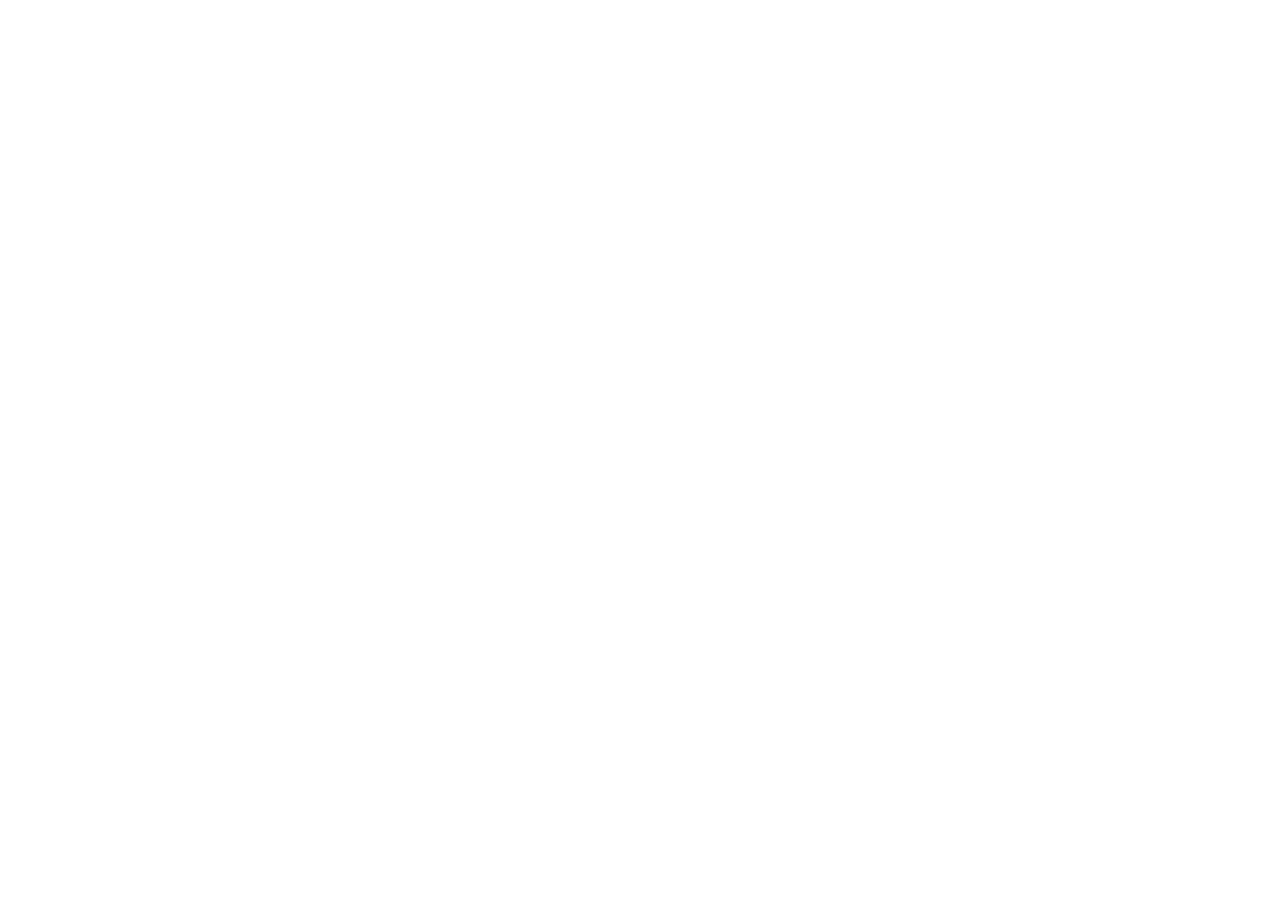
==== ecosdeltigre.html @ 6f4244bd "Initial commit" ====
<!DOCTYPE html>
<html lang="en">
<head>
    <meta charset="UTF-8">
    <meta name="viewport" content="width=device-width, initial-scale=1.0">
    <title>Document</title>
</head>
<body>
    
</body>
</html>
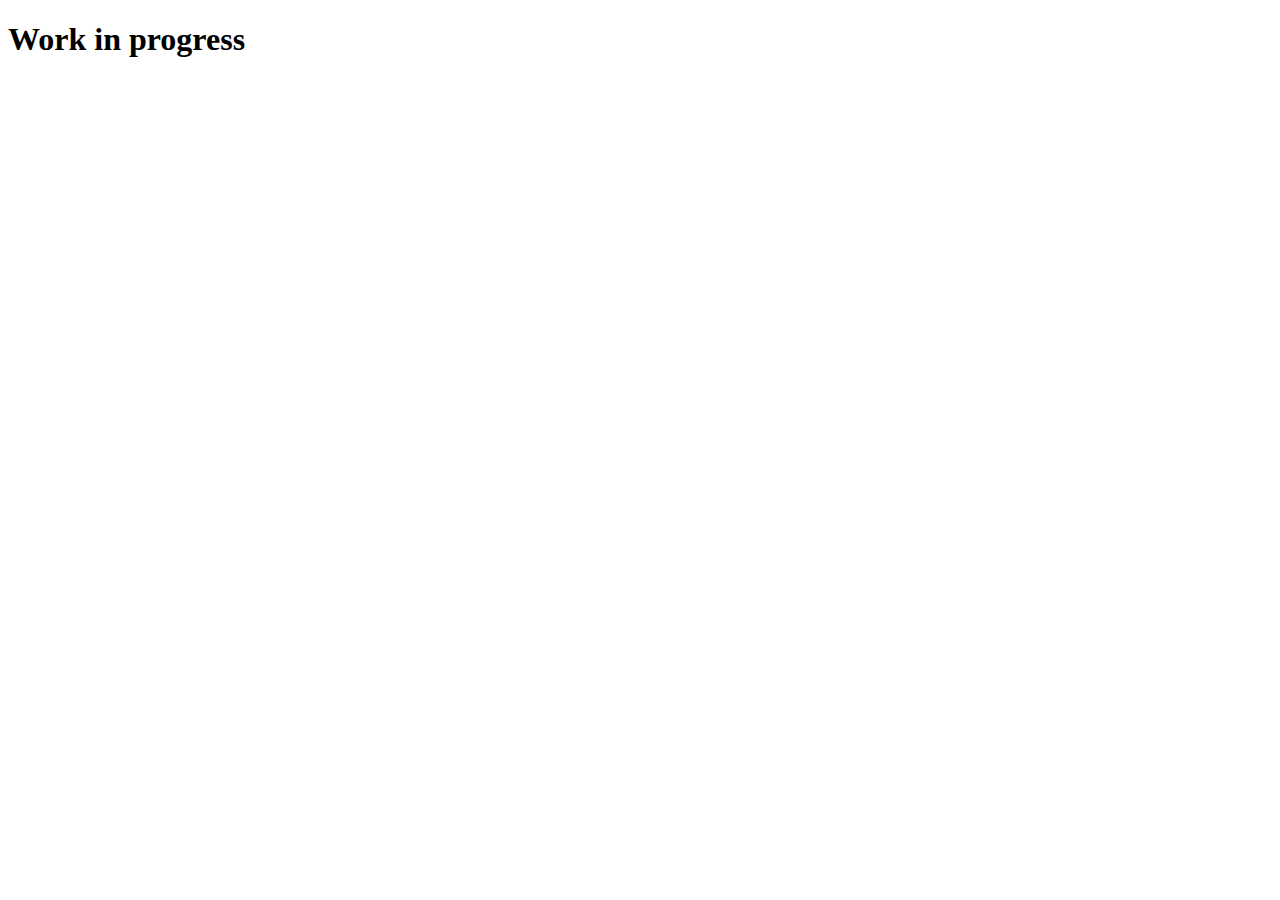
==== commit 8ab9908c: "happy" ====
--- a/ecosdeltigre.html
+++ b/ecosdeltigre.html
@@ -6,6 +6,6 @@
     <title>Document</title>
 </head>
 <body>
-    
+    <h1>Work in progress</h1>
 </body>
 </html>